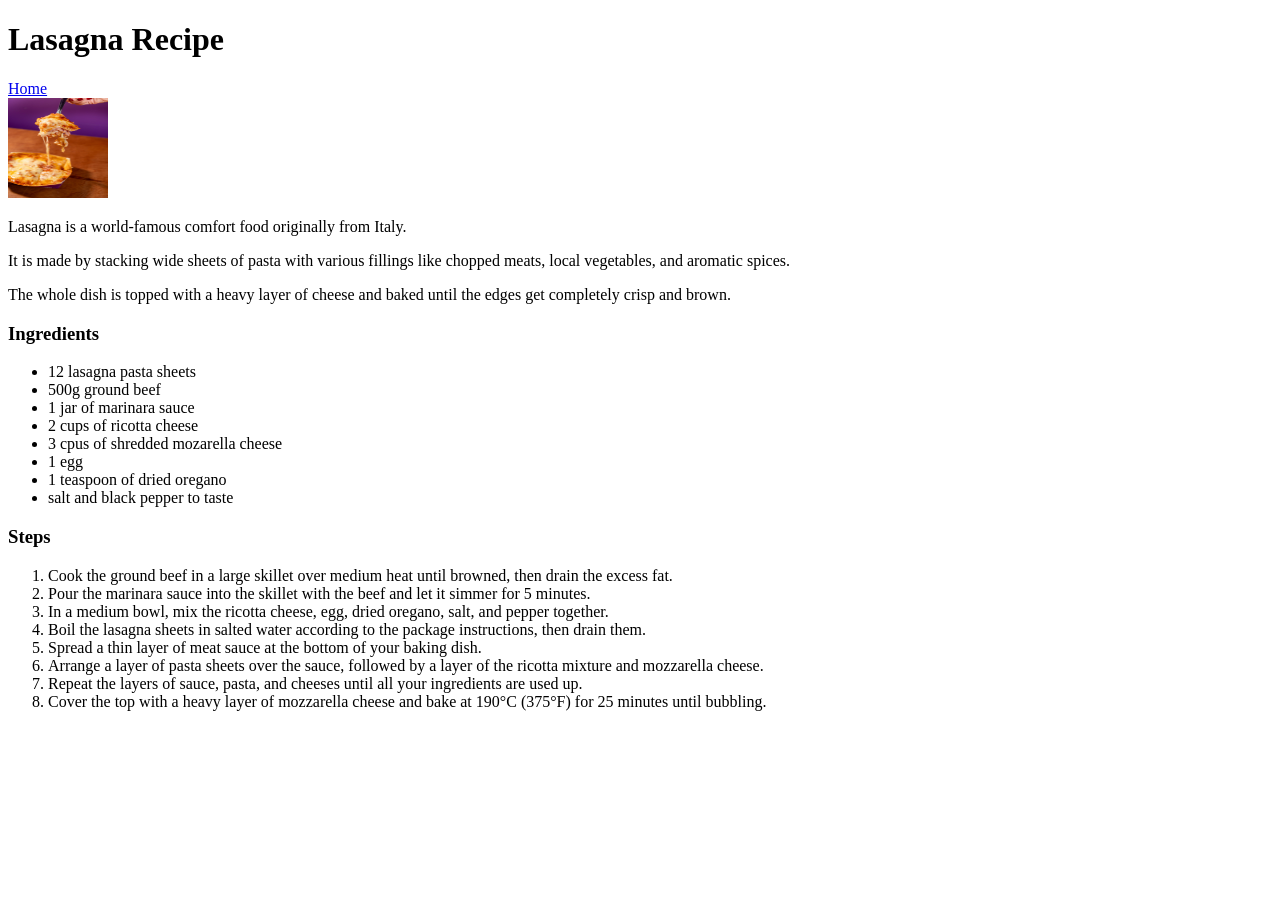
==== recipes/lasagna.html @ 4390fc5e "Move title tag to head section" ====
<!DOCTYPE html>
<html lang="en">
<head>
    <meta charset="UTF-8">
    <meta name="viewport" content="width=device-width, initial-scale=1.0">
    <title>Lasagna</title>
</head>
<body>
    <h1>Lasagna Recipe</h1>
    <a href="../index.html">Home</a> <br>
    <img src="../images/lasagna.jpg" width="100" height="100" alt="lasagna picture">
    <p>Lasagna is a world-famous comfort food originally from Italy.</p>
    <p> It is made by stacking wide sheets of pasta with various fillings like chopped meats, local vegetables, and aromatic spices.</p>
    <p> The whole dish is topped with a heavy layer of cheese and baked until the edges get completely crisp and brown.</p>
     
    <h3>Ingredients</h3>
    <ul>
        <li>12 lasagna pasta sheets</li>
        <li>500g ground beef</li>
        <li>1 jar of marinara sauce</li>
        <li>2 cups of ricotta cheese</li>
        <li>3 cpus of shredded mozarella cheese</li> 
        <li>1 egg</li>
        <li>1 teaspoon of dried oregano</li>
        <li>salt and black pepper to taste</li>
    </ul>

    <h3>Steps</h3>
    <ol>
        <li>Cook the ground beef in a large skillet over medium heat until browned, then drain the excess fat.</li>
        <li>Pour the marinara sauce into the skillet with the beef and let it simmer for 5 minutes.</li>
        <li>In a medium bowl, mix the ricotta cheese, egg, dried oregano, salt, and pepper together.</li>
        <li>Boil the lasagna sheets in salted water according to the package instructions, then drain them.</li>
        <li>Spread a thin layer of meat sauce at the bottom of your baking dish.</li>
        <li>Arrange a layer of pasta sheets over the sauce, followed by a layer of the ricotta mixture and mozzarella cheese.</li>
        <li>Repeat the layers of sauce, pasta, and cheeses until all your ingredients are used up.</li>
        <li>Cover the top with a heavy layer of mozzarella cheese and bake at 190°C (375°F) for 25 minutes until bubbling.</li>
    </ol>
</body>
</html>
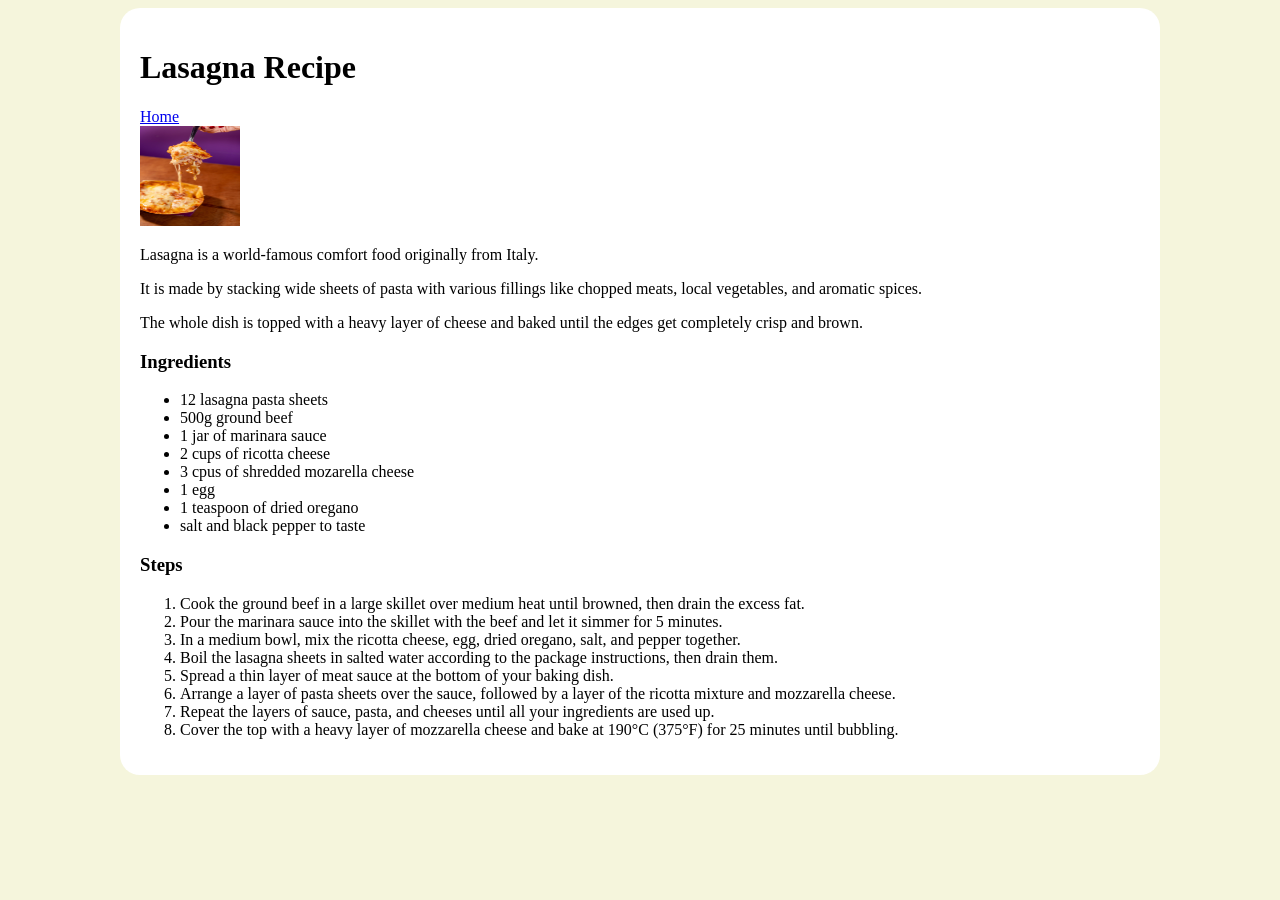
==== commit c90c2186: "Add css to recipe site" ====
--- a/recipes/lasagna.html
+++ b/recipes/lasagna.html
@@ -4,8 +4,10 @@
     <meta charset="UTF-8">
     <meta name="viewport" content="width=device-width, initial-scale=1.0">
     <title>Lasagna</title>
+    <link rel="stylesheet" href="../style.css">
 </head>
 <body>
+ <div class="lasagna">
     <h1>Lasagna Recipe</h1>
     <a href="../index.html">Home</a> <br>
     <img src="../images/lasagna.jpg" width="100" height="100" alt="lasagna picture">
@@ -36,5 +38,6 @@
         <li>Repeat the layers of sauce, pasta, and cheeses until all your ingredients are used up.</li>
         <li>Cover the top with a heavy layer of mozzarella cheese and bake at 190°C (375°F) for 25 minutes until bubbling.</li>
     </ol>
+ </div>
 </body>
 </html>
--- a/style.css
+++ b/style.css
@@ -0,0 +1,22 @@
+body {
+    background-color: beige;
+}
+
+.main {
+    margin: auto;
+    width: 300px;
+    text-align: center;
+    background-color: white;
+    padding: 20px;
+    border-radius: 20px;
+}
+
+.lasagna,
+.pasta,
+.tiramisu {
+    background-color: white;
+    width: 1000px;
+    padding: 20px;
+    border-radius: 20px;
+    margin: auto;
+}
